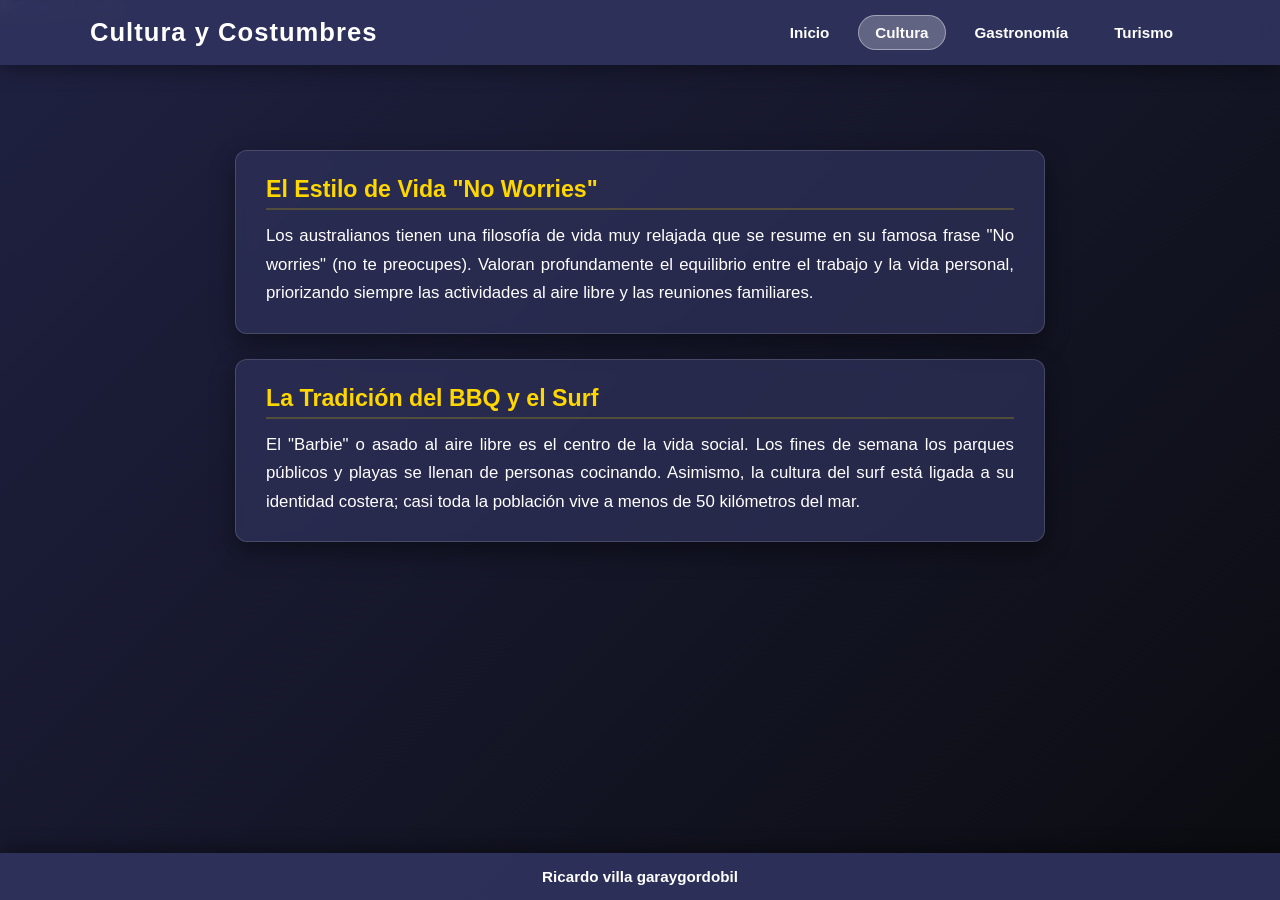
==== cultura.html @ c7e38278 "Add files via upload" ====
<!DOCTYPE html>
<html lang="es-ES">
<head>
    <meta charset="UTF-8">
    <meta name="viewport" content="width=device-width, initial-scale=1.0">
    <title>Cultura de Australia</title>
    <link rel="stylesheet" href="estilocos.css">
</head>
<body class="pagina-estatica">
<img id="imagenFondo" src="fotos/volka.webp" alt="Fondo de volka">


    <header>
        <div class="header-contenedor">
            <h1>Cultura y Costumbres</h1>
            <nav class="menu-navegacion">
                <a href="index.html" class="btn-nav">Inicio</a>
                <a href="cultura.html" class="btn-nav activo">Cultura</a>
                <a href="gastronomia.html" class="btn-nav">Gastronomía</a>
                <a href="turismo.html" class="btn-nav">Turismo</a>
            </nav>
        </div>
    </header>

    <main class="contenido-principal">
        <section class="tarjeta-pais">
            <h2>El Estilo de Vida "No Worries"</h2>
            <p>Los australianos tienen una filosofía de vida muy relajada que se resume en su famosa frase "No worries" (no te preocupes). Valoran profundamente el equilibrio entre el trabajo y la vida personal, priorizando siempre las actividades al aire libre y las reuniones familiares.</p>
        </section>

        <section class="tarjeta-pais">
            <h2>La Tradición del BBQ y el Surf</h2>
            <p>El "Barbie" o asado al aire libre es el centro de la vida social. Los fines de semana los parques públicos y playas se llenan de personas cocinando. Asimismo, la cultura del surf está ligada a su identidad costera; casi toda la población vive a menos de 50 kilómetros del mar.</p>
        </section>
    </main>

    <footer>
           <p><strong>Ricardo villa garaygordobil</strong></p>
    </footer>

</body>
</html>
---- estilocos.css ----
* {
    box-sizing: border-box;
    margin: 0;
    padding: 0;
    font-family: 'Segoe UI', -apple-system, BlinkMacSystemFont, Roboto, sans-serif;
}

body {
    color: #ffffff;
    background-color: #0b0c10;
}

.pagina-estatica {
    background: linear-gradient(135deg, #1f2142 0%, #0b0c10 100%);
    background-attachment: fixed;
}

#videoFondo {
    position: fixed;
    right: 0;
    bottom: 0;
    min-width: 100%;
    min-height: 100%;
    width: auto;
    height: auto;
    z-index: -10;
    object-fit: cover;
    filter: brightness(55%);
}

header {
    position: fixed;
    width: 100%;
    top: 0;
    left: 0;
    background-color: rgba(47, 50, 92, 0.95);
    backdrop-filter: blur(10px);
    padding: 15px 30px;
    z-index: 100;
    box-shadow: 0 4px 20px rgba(0, 0, 0, 0.4);
}

.header-contenedor {
    max-width: 1100px;
    margin: 0 auto;
    display: flex;
    justify-content: space-between;
    align-items: center;
    flex-wrap: wrap;
}

header h1 {
    font-size: 1.6rem;
    letter-spacing: 1px;
}

.menu-navegacion {
    display: flex;
    gap: 12px;
}

.btn-nav {
    color: #ffffff;
    text-decoration: none;
    padding: 8px 16px;
    border-radius: 20px;
    font-size: 0.95rem;
    font-weight: 600;
    transition: all 0.3s ease;
    border: 1px solid transparent;
}

.btn-nav:hover {
    background-color: #ffd700;
    color: #2f325c;
    box-shadow: 0 0 10px rgba(255, 215, 0, 0.5);
}

.btn-nav.activo {
    background-color: rgba(255, 255, 255, 0.25);
    border: 1px solid rgba(255, 255, 255, 0.4);
}

.contenido-principal {
    margin-top: 130px;
    margin-bottom: 130px;
    padding: 20px;
    max-width: 850px;
    margin-left: auto;
    margin-right: auto;
}

.tarjeta-pais {
    background-color: rgba(47, 50, 92, 0.7);
    backdrop-filter: blur(5px);
    padding: 25px 30px;
    margin-bottom: 25px;
    border-radius: 12px;
    border: 1px solid rgba(255, 255, 255, 0.15);
    box-shadow: 0 10px 25px rgba(0, 0, 0, 0.4);
    transform: translateY(0px);
    transition: transform 0.3s ease;
}

.tarjeta-pais:hover {
    transform: translateY(-4px);
    border-color: rgba(255, 215, 0, 0.3);
}

.tarjeta-pais h2 {
    color: #ffd700;
    margin-bottom: 12px;
    font-size: 1.45rem;
    border-bottom: 2px solid rgba(255, 215, 0, 0.2);
    padding-bottom: 5px;
}

.tarjeta-pais p {
    line-height: 1.7;
    font-size: 1.05rem;
    text-align: justify;
}

footer {
    position: fixed;
    width: 100%;
    bottom: 0;
    left: 0;
    background-color: rgba(47, 50, 92, 0.95);
    padding: 15px;
    text-align: center;
    z-index: 100;
    box-shadow: 0 -4px 20px rgba(0, 0, 0, 0.4);
}

footer p {
    font-size: 0.95rem;
}

.sub-footer {
    font-size: 0.8rem;
    opacity: 0.65;
    margin-top: 4px;
    font-style: italic;
}
#imagenFondo {
    position: fixed;
    right: 0;
    bottom: 0;
    min-width: 100%;
    min-height: 100%;
    width: auto;
    height: auto;
    z-index: -10;
    object-fit: cover; /* Esto evita que la imagen se estire o distorsione */
    filter: brightness(55%); /* Mantiene el tono oscuro para leer bien el texto */
}
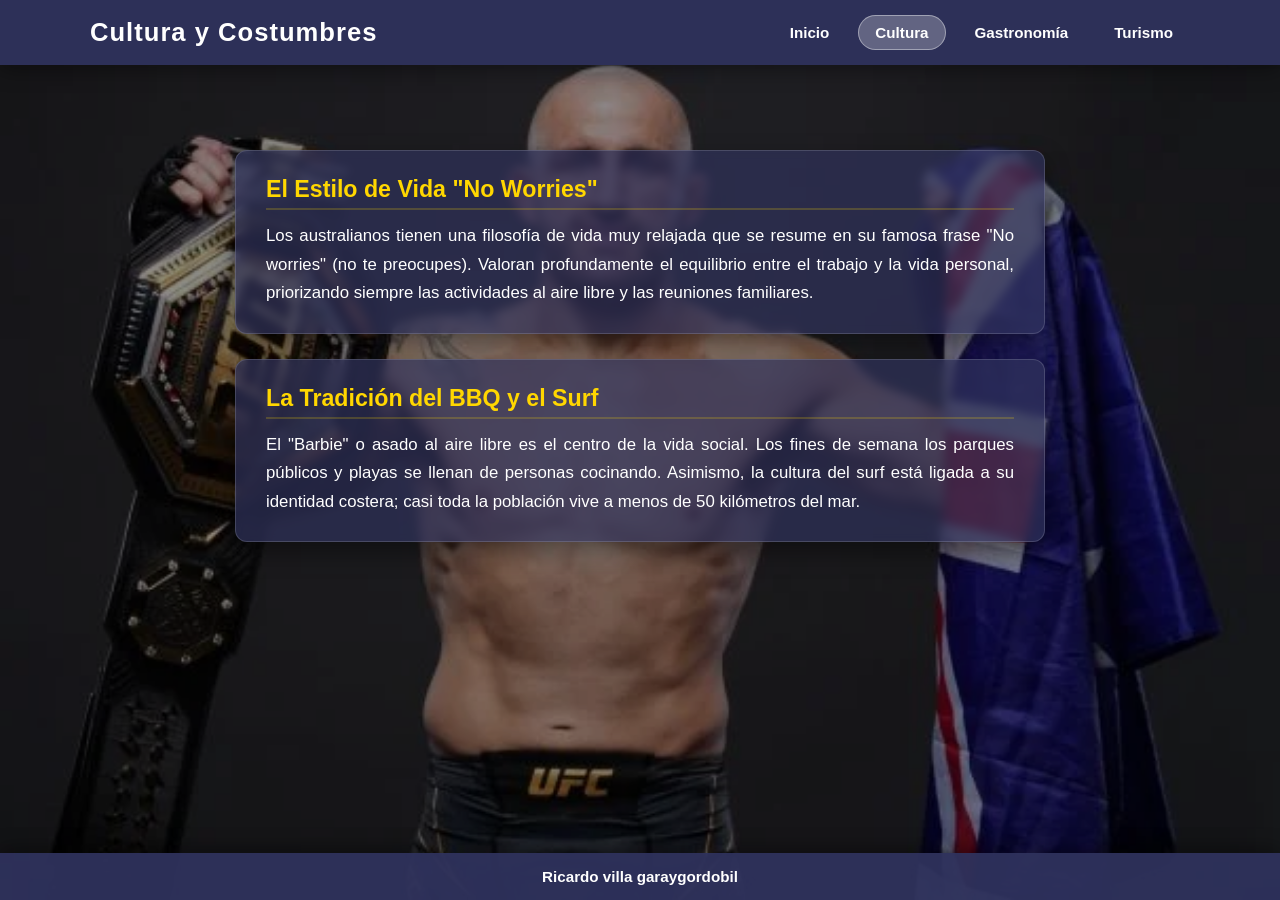
==== commit 45253b84: "Update cultura.html" ====
--- a/cultura.html
+++ b/cultura.html
@@ -7,7 +7,7 @@
     <link rel="stylesheet" href="estilocos.css">
 </head>
 <body class="pagina-estatica">
-<img id="imagenFondo" src="fotos/volka.webp" alt="Fondo de volka">
+<img id="imagenFondo" src="volka.webp" alt="Fondo de volka">
 
 
     <header>
